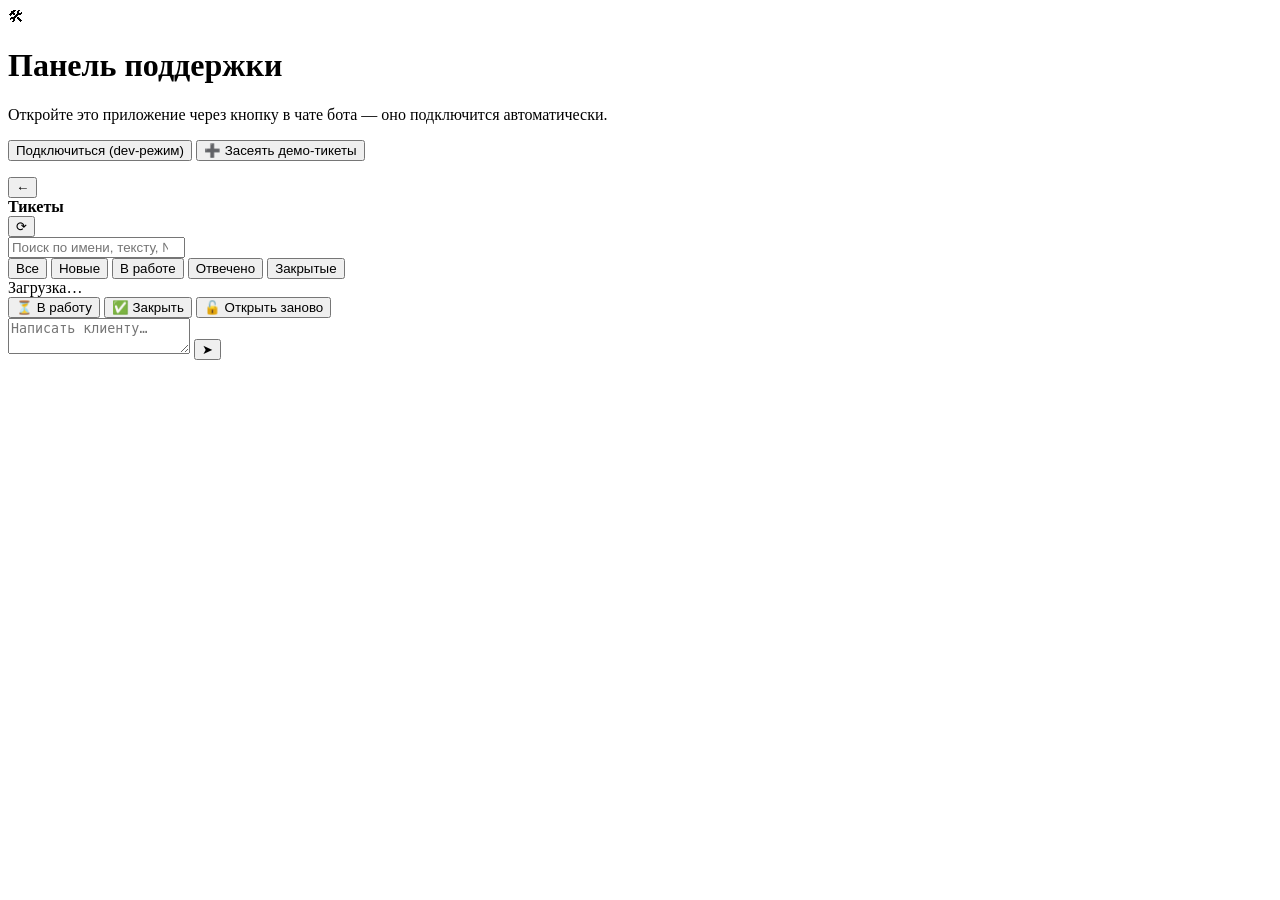
==== helpdesk/webapp/index.html @ f0f69aee "Telegram HelpDesk: переименован пакет telegram->helpdesk (конфликт имён), исправлен кэш в TicketStor" ====
<!DOCTYPE html>
<html lang="ru">
<head>
  <meta charset="UTF-8">
  <meta name="viewport" content="width=device-width, initial-scale=1.0, viewport-fit=cover">
  <title>HelpDesk — панель тикетов</title>
  <script src="https://telegram.org/js/telegram-web-app.js"></script>
  <link rel="stylesheet" href="/app/static/style.css">
  <script src="/app/static/app.js" defer></script>
</head>
<body>
  <!-- экран входа -->
  <div id="screen-login" class="screen">
    <div class="login-box">
      <div class="logo">🛠</div>
      <h1>Панель поддержки</h1>
      <p id="login-hint">Откройте это приложение через кнопку в чате бота — оно подключится автоматически.</p>
      <button id="btn-connect" class="btn primary hidden">Подключиться (dev-режим)</button>
      <button id="btn-seed" class="btn ghost hidden">➕ Засеять демо-тикеты</button>
      <p id="login-error" class="error hidden"></p>
    </div>
  </div>

  <!-- основная панель: список + чат -->
  <div id="screen-main" class="screen hidden">
    <header class="topbar">
      <button id="btn-back" class="icon-btn hidden" title="Назад">←</button>
      <div class="topbar-title">
        <strong id="view-title">Тикеты</strong>
        <span id="view-sub" class="dim"></span>
      </div>
      <button id="btn-refresh" class="icon-btn" title="Обновить">⟳</button>
    </header>

    <!-- СПИСОК -->
    <section id="view-list" class="view">
      <div class="stats-row" id="stats-row"></div>
      <input id="search" class="search" type="search" placeholder="Поиск по имени, тексту, № тикета…">
      <div class="tabs" id="status-tabs">
        <button data-status="all" class="tab active">Все</button>
        <button data-status="open" class="tab">Новые</button>
        <button data-status="in_progress" class="tab">В работе</button>
        <button data-status="answered" class="tab">Отвечено</button>
        <button data-status="closed" class="tab">Закрытые</button>
      </div>
      <div id="ticket-list" class="ticket-list"><div class="empty">Загрузка…</div></div>
    </section>

    <!-- ЧАТ С КЛИЕНТОМ -->
    <section id="view-chat" class="view hidden">
      <div id="chat-info" class="chat-info"></div>
      <div id="chat-messages" class="chat-messages"></div>
      <div class="chat-actions">
        <button data-set-status="in_progress" class="chip">⏳ В работу</button>
        <button data-set-status="closed" class="chip ok">✅ Закрыть</button>
        <button data-set-status="open" class="chip warn">🔓 Открыть заново</button>
      </div>
      <form id="reply-form" class="reply-form">
        <textarea id="reply-text" rows="2" placeholder="Написать клиенту…" maxlength="3500"></textarea>
        <button type="submit" class="btn primary send">➤</button>
      </form>
    </section>
  </div>
</body>
</html>
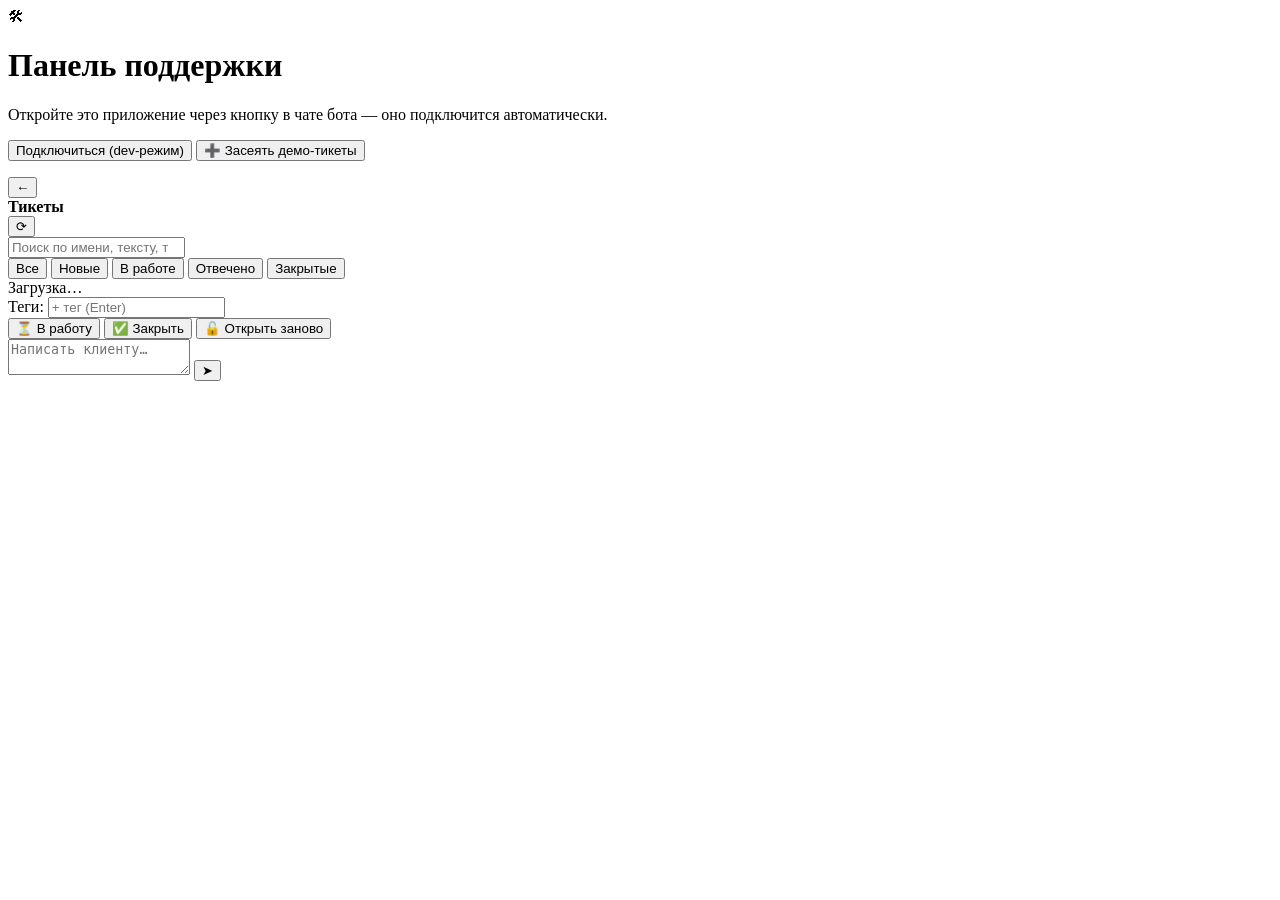
==== commit b8db6fc4: "Refactor Telegram HelpDesk into standalone project and remove Discord integration - .env.example: Re" ====
--- a/helpdesk/webapp/index.html
+++ b/helpdesk/webapp/index.html
@@ -35,7 +35,7 @@
     <!-- СПИСОК -->
     <section id="view-list" class="view">
       <div class="stats-row" id="stats-row"></div>
-      <input id="search" class="search" type="search" placeholder="Поиск по имени, тексту, № тикета…">
+      <input id="search" class="search" type="search" placeholder="Поиск по имени, тексту, тегу, № тикета…">
       <div class="tabs" id="status-tabs">
         <button data-status="all" class="tab active">Все</button>
         <button data-status="open" class="tab">Новые</button>
@@ -43,6 +43,7 @@
         <button data-status="answered" class="tab">Отвечено</button>
         <button data-status="closed" class="tab">Закрытые</button>
       </div>
+      <div class="tag-cloud hidden" id="tag-cloud"></div>
       <div id="ticket-list" class="ticket-list"><div class="empty">Загрузка…</div></div>
     </section>
 
@@ -50,6 +51,11 @@
     <section id="view-chat" class="view hidden">
       <div id="chat-info" class="chat-info"></div>
       <div id="chat-messages" class="chat-messages"></div>
+      <div class="tags-editor">
+        <span class="dim tags-label">Теги:</span>
+        <span id="tags-chips"></span>
+        <input id="tag-input" class="tag-input" type="text" placeholder="+ тег (Enter)" maxlength="30">
+      </div>
       <div class="chat-actions">
         <button data-set-status="in_progress" class="chip">⏳ В работу</button>
         <button data-set-status="closed" class="chip ok">✅ Закрыть</button>
